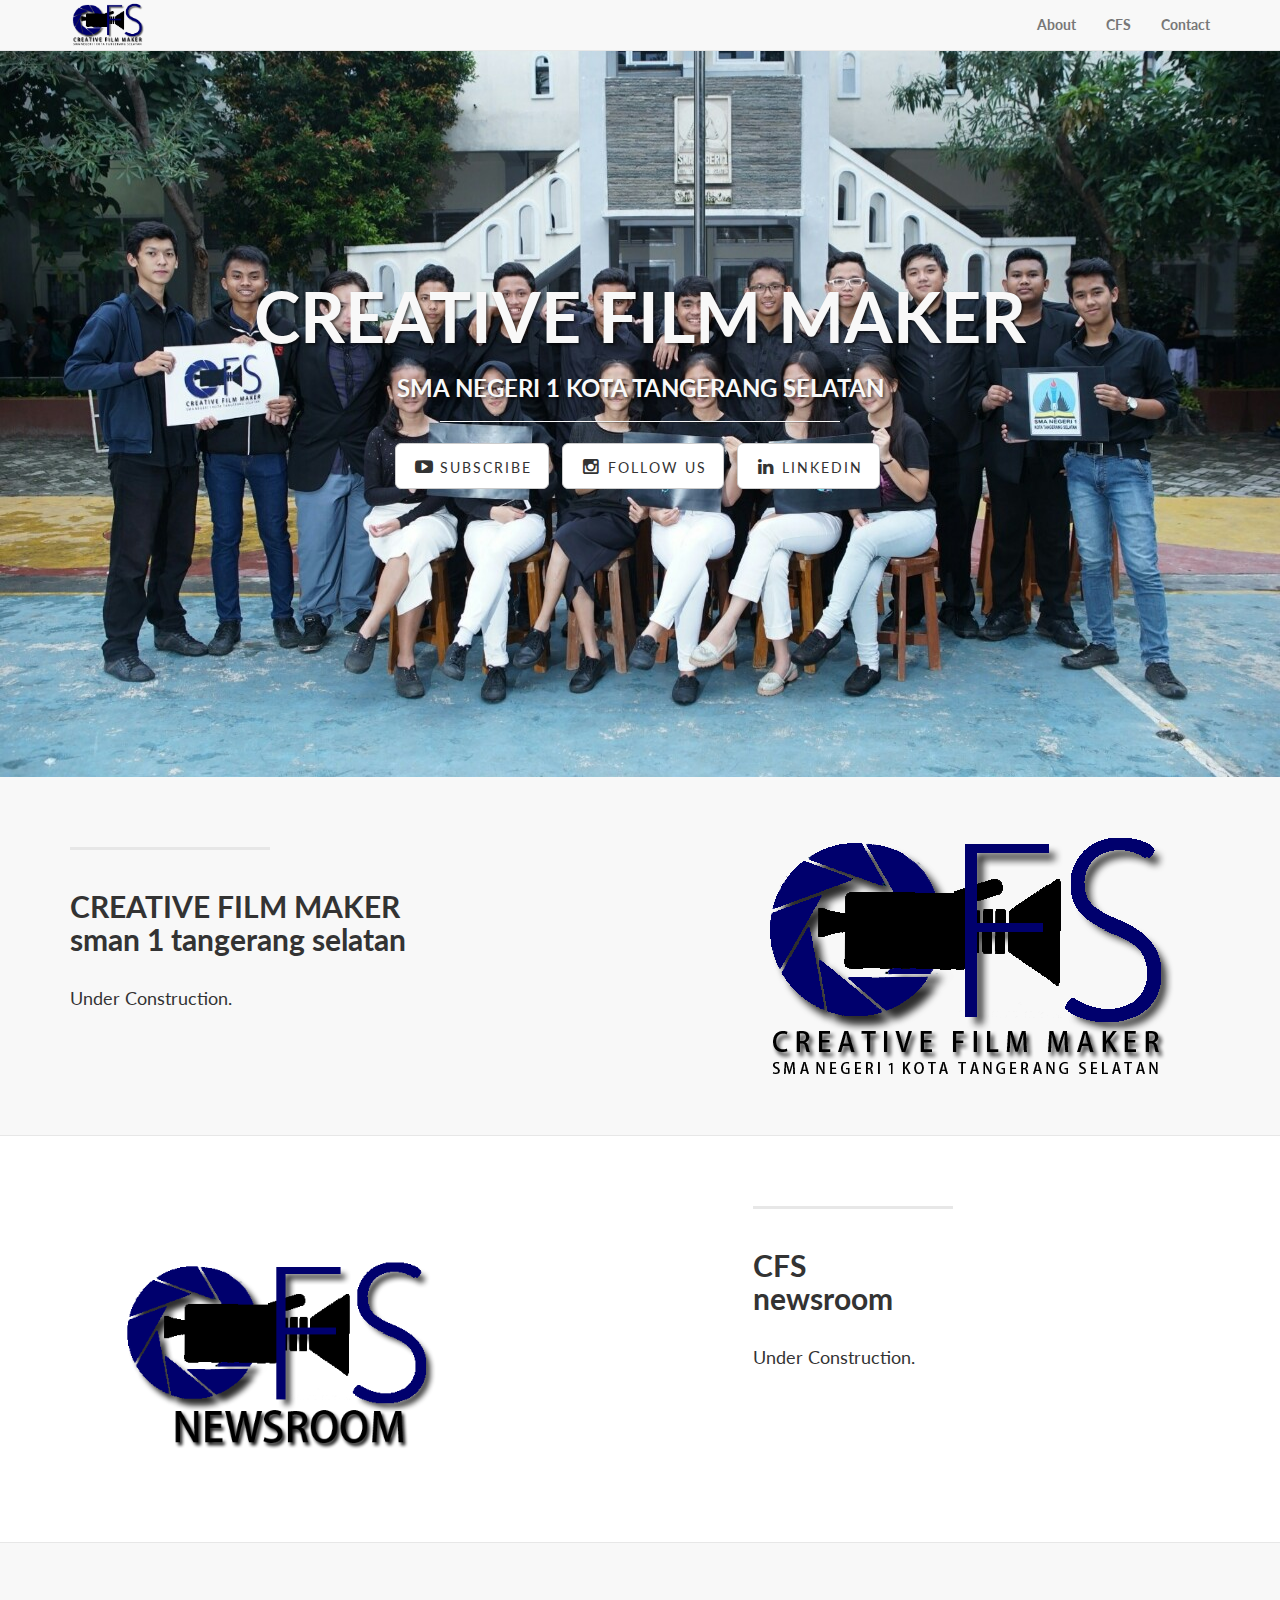
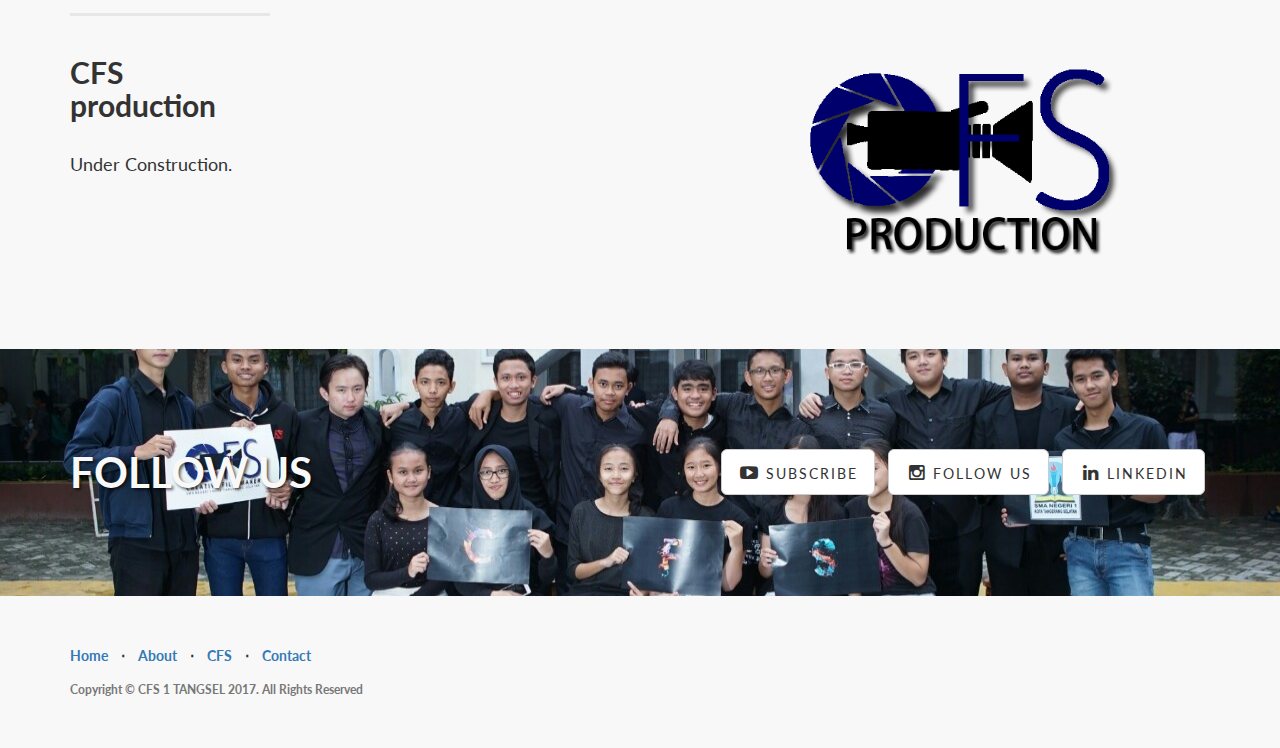
==== index.html @ 2a8f20ab "Update index.html" ====
<!DOCTYPE html>
<html lang="en">

<head>

    <meta charset="utf-8">
    <meta http-equiv="X-UA-Compatible" content="IE=edge">
    <meta name="viewport" content="width=device-width, initial-scale=1">
    <meta name="description" content="">
    <meta name="author" content="">

    <title>CFS 1 TANGSEL</title>
<link href='/img/kamera.png' rel='icon' type='image/x-icon'/>
    <!-- Bootstrap Core CSS -->
    <link href="css/bootstrap.min.css" rel="stylesheet">

    <!-- Custom CSS -->
    <link href="css/landing-page.css" rel="stylesheet">

    <!-- Custom Fonts -->
    <link href="font-awesome/css/font-awesome.min.css" rel="stylesheet" type="text/css">
    <link href="https://fonts.googleapis.com/css?family=Lato:300,400,700,300italic,400italic,700italic" rel="stylesheet" type="text/css">

    <!-- HTML5 Shim and Respond.js IE8 support of HTML5 elements and media queries -->
    <!-- WARNING: Respond.js doesn't work if you view the page via file:// -->
    <!--[if lt IE 9]>
        <script src="https://oss.maxcdn.com/libs/html5shiv/3.7.0/html5shiv.js"></script>
        <script src="https://oss.maxcdn.com/libs/respond.js/1.4.2/respond.min.js"></script>
    <![endif]-->

</head>

<body>

    <!-- Navigation -->
    <nav class="navbar navbar-default navbar-fixed-top topnav" role="navigation">
        <div class="container topnav">
            <!-- Brand and toggle get grouped for better mobile display -->
            <div class="navbar-header">
                <button type="button" class="navbar-toggle" data-toggle="collapse" data-target="#bs-example-navbar-collapse-1">
                    <span class="sr-only">Toggle navigation</span>
                    <span class="icon-bar"></span>
                    <span class="icon-bar"></span>
                    <span class="icon-bar"></span>
                </button>
                <a class="navbar-brand topnav" href="#"><img class="img-responsive" src="img/LOGO CINEM.png" alt=""></a>
            </div>
            <!-- Collect the nav links, forms, and other content for toggling -->
            <div class="collapse navbar-collapse" id="bs-example-navbar-collapse-1">
                <ul class="nav navbar-nav navbar-right">
                    <li>
                        <a href="#about">About</a>
                    </li>
                    <li>
                        <a href="#services">CFS</a>
                    </li>
                    <li>
                        <a href="#contact">Contact</a>
                    </li>
                </ul>
            </div>
            <!-- /.navbar-collapse -->
        </div>
        <!-- /.container -->
    </nav>


    <!-- Header -->
    <a name="about"></a>
    <div class="intro-header">
        <div class="container">

            <div class="row">
                <div class="col-lg-12">
                    <div class="intro-message">
                        <h1>CREATIVE FILM MAKER</h1>
                        <h3>SMA NEGERI 1 KOTA TANGERANG SELATAN</h3>
                        <hr class="intro-divider">
                        <ul class="list-inline intro-social-buttons">
                            <li>
                                <a href="https://www.youtube.com/channel/UCyPVVadT8oghlKu1WqcmNWw" class="btn btn-default btn-lg"><i class="fa fa-youtube-play fa-fw"></i> <span class="network-name">SUBSCRIBE</span></a>
                            </li>
                            <li>
                                <a href="https://www.instagram.com/cfs1tangsel/" class="btn btn-default btn-lg"><i class="fa fa-instagram fa-fw"></i> <span class="network-name">follow us</span></a>
                            </li>
                            <li>
                                <a href="#" class="btn btn-default btn-lg"><i class="fa fa-linkedin fa-fw"></i> <span class="network-name">Linkedin</span></a>
                            </li>
                        </ul>
                    </div>
                </div>
            </div>

        </div>
        <!-- /.container -->

    </div>
    <!-- /.intro-header -->

    <!-- Page Content -->

	<a  name="services"></a>
    <div class="content-section-a">

        <div class="container">
            <div class="row">
                <div class="col-lg-5 col-sm-6">
                    <hr class="section-heading-spacer">
                    <div class="clearfix"></div>
                    <h2 class="section-heading">CREATIVE FILM MAKER<br>sman 1 tangerang selatan</h2>
                    <p class="lead">Under Construction.</p>
                </div>
                <div class="col-lg-5 col-lg-offset-2 col-sm-6">
                    <img class="img-responsive" src="img/LOGO CINEM.png" alt="">
                </div>
            </div>

        </div>
        <!-- /.container -->

    </div>
    <!-- /.content-section-a -->

    <div class="content-section-b">

        <div class="container">

            <div class="row">
                <div class="col-lg-5 col-lg-offset-1 col-sm-push-6  col-sm-6">
                    <hr class="section-heading-spacer">
                    <div class="clearfix"></div>
                    <h2 class="section-heading">CFS<br>newsroom</h2>
                    <p class="lead">Under Construction.</p>
                </div>
                <div class="col-lg-5 col-sm-pull-6  col-sm-6">
                    <img class="img-responsive" src="img/CFS NEWSROOM.png" alt="">
                </div>
            </div>

        </div>
        <!-- /.container -->

    </div>
    <!-- /.content-section-b -->

    <div class="content-section-a">

        <div class="container">

            <div class="row">
                <div class="col-lg-5 col-sm-6">
                    <hr class="section-heading-spacer">
                    <div class="clearfix"></div>
                    <h2 class="section-heading">CFS<br>production</h2>
                    <p class="lead">Under Construction.</p>
                </div>
                <div class="col-lg-5 col-lg-offset-2 col-sm-6">
                    <img class="img-responsive" src="img/CFS PRODUCTION.png" alt="">
                </div>
            </div>

        </div>
        <!-- /.container -->

    </div>
    <!-- /.content-section-a -->

	<a  name="contact"></a>
    <div class="banner">

        <div class="container">

            <div class="row">
                <div class="col-lg-6">
                    <h2>FOLLOW US</h2>
                </div>
                <div class="col-lg-6">
                    <ul class="list-inline banner-social-buttons">
                        <li>
                                <a href="https://www.youtube.com/channel/UCyPVVadT8oghlKu1WqcmNWw" class="btn btn-default btn-lg"><i class="fa fa-youtube-play fa-fw"></i> <span class="network-name">SUBSCRIBE</span></a>
                            </li>
                            <li>
                                <a href="https://www.instagram.com/cfs1tangsel/" class="btn btn-default btn-lg"><i class="fa fa-instagram fa-fw"></i> <span class="network-name">follow us</span></a>
                            </li>
                        <li>
                            <a href="#" class="btn btn-default btn-lg"><i class="fa fa-linkedin fa-fw"></i> <span class="network-name">Linkedin</span></a>
                        </li>
                    </ul>
                </div>
            </div>

        </div>
        <!-- /.container -->

    </div>
    <!-- /.banner -->

    <!-- Footer -->
    <footer>
        <div class="container">
            <div class="row">
                <div class="col-lg-12">
                    <ul class="list-inline">
                        <li>
                            <a href="#">Home</a>
                        </li>
                        <li class="footer-menu-divider">&sdot;</li>
                        <li>
                            <a href="#about">About</a>
                        </li>
                        <li class="footer-menu-divider">&sdot;</li>
                        <li>
                            <a href="#services">CFS</a>
                        </li>
                        <li class="footer-menu-divider">&sdot;</li>
                        <li>
                            <a href="#contact">Contact</a>
                        </li>
                    </ul>
                    <p class="copyright text-muted small">Copyright &copy; CFS 1 TANGSEL 2017. All Rights Reserved</p>
                </div>
            </div>
        </div>
    </footer>

    <!-- jQuery -->
    <script src="js/jquery.js"></script>

    <!-- Bootstrap Core JavaScript -->
    <script src="js/bootstrap.min.js"></script>

</body>

</html>
---- css/landing-page.css ----
/*
 * Start Bootstrap - Landing Page (http://startbootstrap.com/)
 * Copyright 2013-2016 Start Bootstrap
 * Licensed under MIT (https://github.com/BlackrockDigital/startbootstrap/blob/gh-pages/LICENSE)
 */

body,
html {
    width: 100%;
    height: 100%;
}

body,
h1,
h2,
h3,
h4,
h5,
h6 {
    font-family: "Lato","Helvetica Neue",Helvetica,Arial,sans-serif;
    font-weight: 700;
}

.topnav {
    font-size: 14px; 
}

.lead {
    font-size: 18px;
    font-weight: 400;
}

.intro-header {
    padding-top: 50px; /* If you're making other pages, make sure there is 50px of padding to make sure the navbar doesn't overlap content! */
    padding-bottom: 50px;
    text-align: center;
    color: #f8f8f8;
    background: url(../img/background.jpg) no-repeat center center;
    background-size: cover;
}

.intro-message {
    position: relative;
    padding-top: 20%;
    padding-bottom: 20%;
}

.intro-message > h1 {
    margin: 0;
    text-shadow: 2px 2px 3px rgba(0,0,0,0.6);
    font-size: 5em;
}

.intro-divider {
    width: 400px;
    border-top: 1px solid #f8f8f8;
    border-bottom: 1px solid rgba(0,0,0,0.2);
}

.intro-message > h3 {
    text-shadow: 2px 2px 3px rgba(0,0,0,0.6);
}

@media(max-width:767px) {
    .intro-message {
        padding-bottom: 15%;
    }

    .intro-message > h1 {
        font-size: 3em;
    }

    ul.intro-social-buttons > li {
        display: block;
        margin-bottom: 20px;
        padding: 0;
    }

    ul.intro-social-buttons > li:last-child {
        margin-bottom: 0;
    }

    .intro-divider {
        width: 100%;
    }
}

.network-name {
    text-transform: uppercase;
    font-size: 14px;
    font-weight: 400;
    letter-spacing: 2px;
}

.content-section-a {
    padding: 50px 0;
    background-color: #f8f8f8;
}

.content-section-b {
    padding: 50px 0;
    border-top: 1px solid #e7e7e7;
    border-bottom: 1px solid #e7e7e7;
}

.section-heading {
    margin-bottom: 30px;
}

.section-heading-spacer {
    float: left;
    width: 200px;
    border-top: 3px solid #e7e7e7;
}

.banner {
    padding: 100px 0;
    color: #f8f8f8;
    background: url(../img/background.jpg) no-repeat center center;
    background-size: cover;
}

.banner h2 {
    margin: 0;
    text-shadow: 2px 2px 3px rgba(0,0,0,0.6);
    font-size: 3em;
}

.banner ul {
    margin-bottom: 0;
}

.banner-social-buttons {
    float: right;
    margin-top: 0;
}

@media(max-width:1199px) {
    ul.banner-social-buttons {
        float: left;
        margin-top: 15px;
    }
}

@media(max-width:767px) {
    .banner h2 {
        margin: 0;
        text-shadow: 2px 2px 3px rgba(0,0,0,0.6);
        font-size: 3em;
    }

    ul.banner-social-buttons > li {
        display: block;
        margin-bottom: 20px;
        padding: 0;
    }

    ul.banner-social-buttons > li:last-child {
        margin-bottom: 0;
    }
}

footer {
    padding: 50px 0;
    background-color: #f8f8f8;
}

p.copyright {
    margin: 15px 0 0;
}
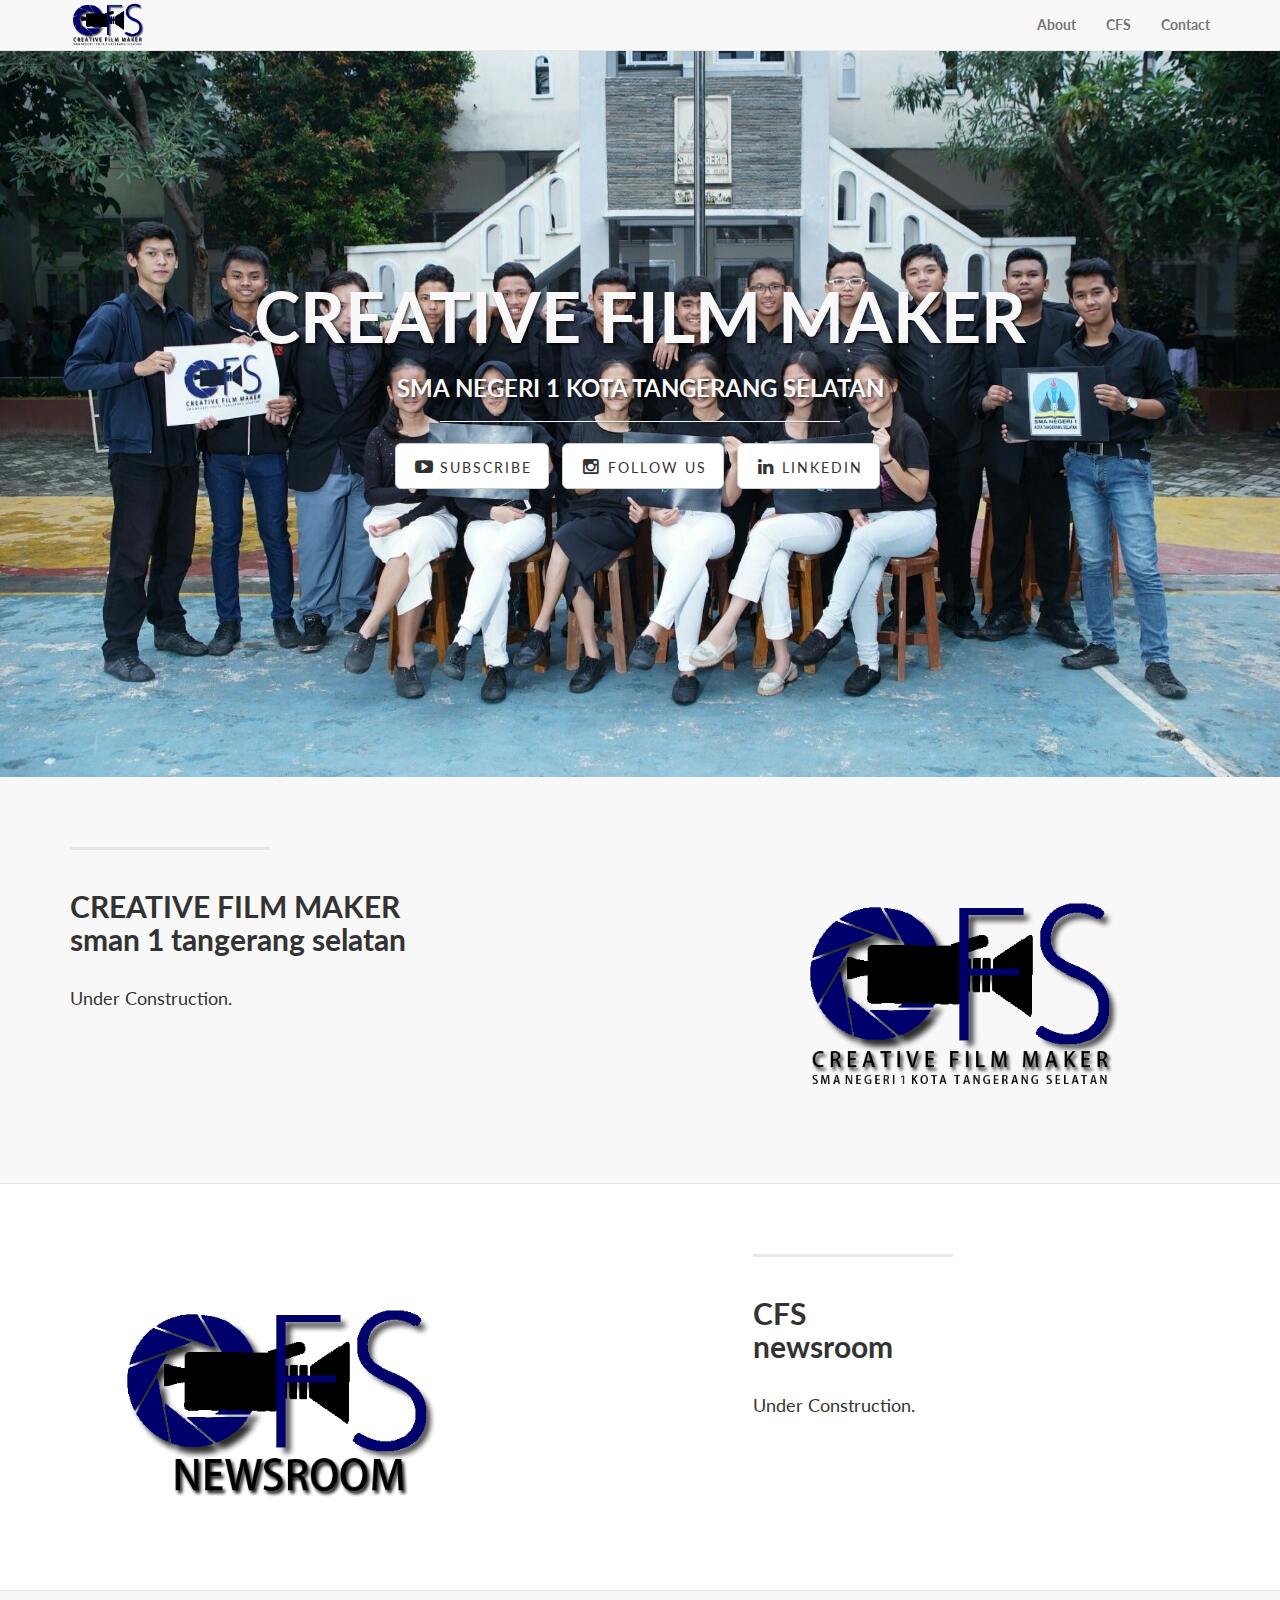
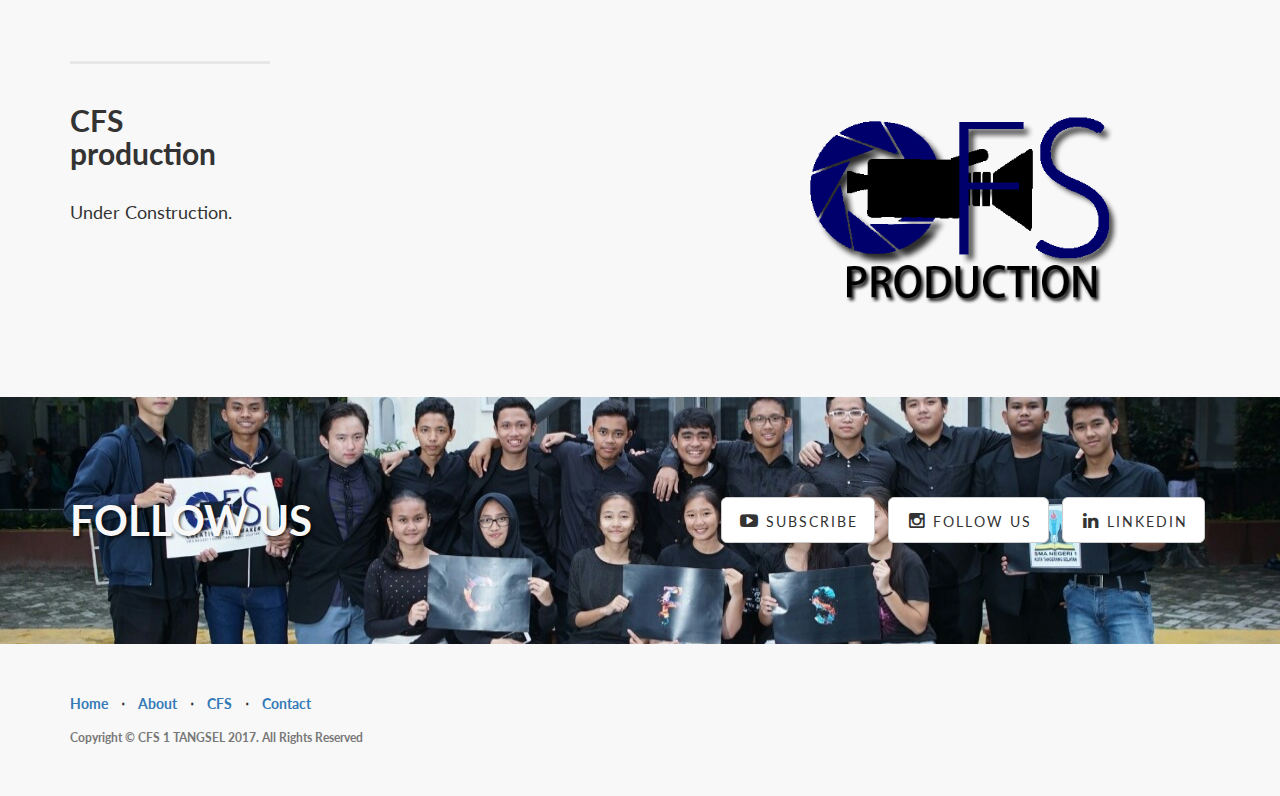
==== commit 57100fa9: "Update index.html" ====
--- a/index.html
+++ b/index.html
@@ -111,7 +111,7 @@
                     <p class="lead">Under Construction.</p>
                 </div>
                 <div class="col-lg-5 col-lg-offset-2 col-sm-6">
-                    <img class="img-responsive" src="img/LOGO CINEM.png" alt="">
+                    <img class="img-responsive" src="img/LOGO Cfs.png" alt="">
                 </div>
             </div>
 
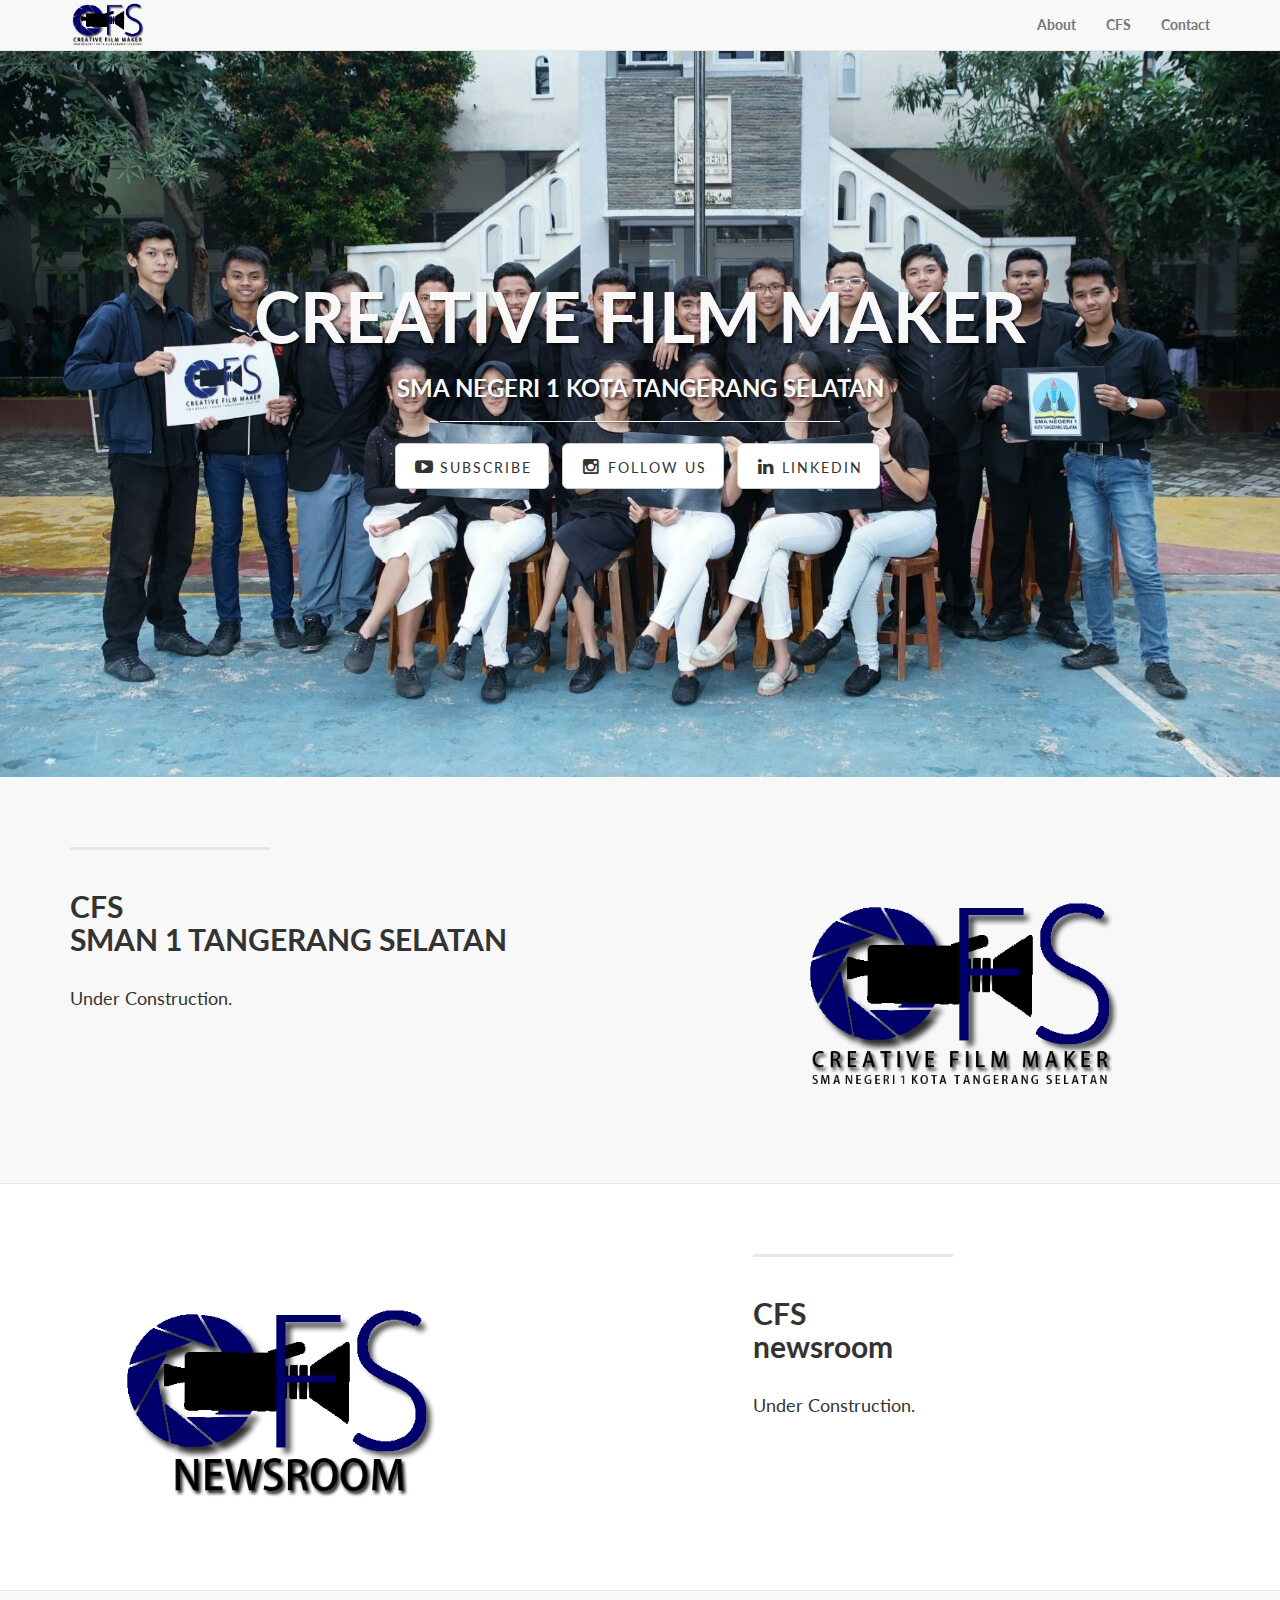
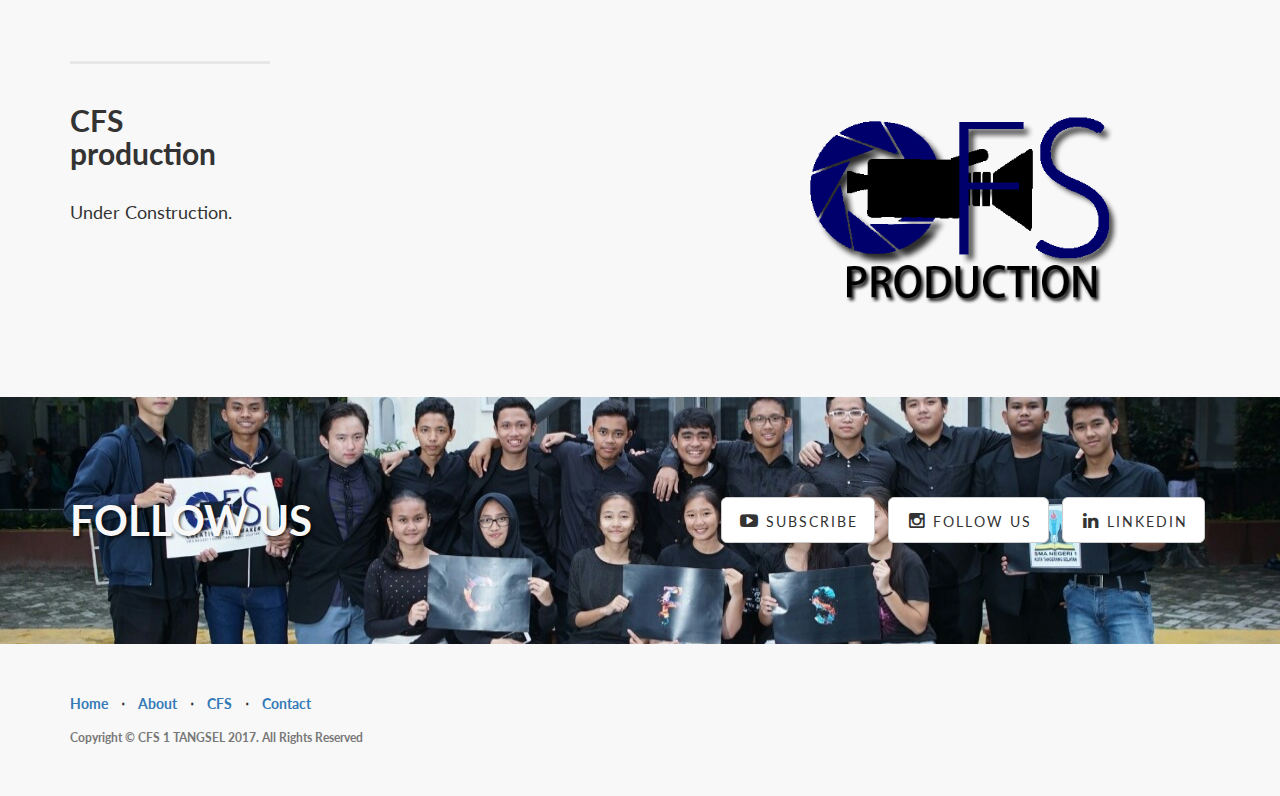
==== commit 2b6afc70: "Update index.html" ====
--- a/index.html
+++ b/index.html
@@ -107,7 +107,7 @@
                 <div class="col-lg-5 col-sm-6">
                     <hr class="section-heading-spacer">
                     <div class="clearfix"></div>
-                    <h2 class="section-heading">CREATIVE FILM MAKER<br>sman 1 tangerang selatan</h2>
+                    <h2 class="section-heading">CFS<br>SMAN 1 TANGERANG SELATAN</h2>
                     <p class="lead">Under Construction.</p>
                 </div>
                 <div class="col-lg-5 col-lg-offset-2 col-sm-6">
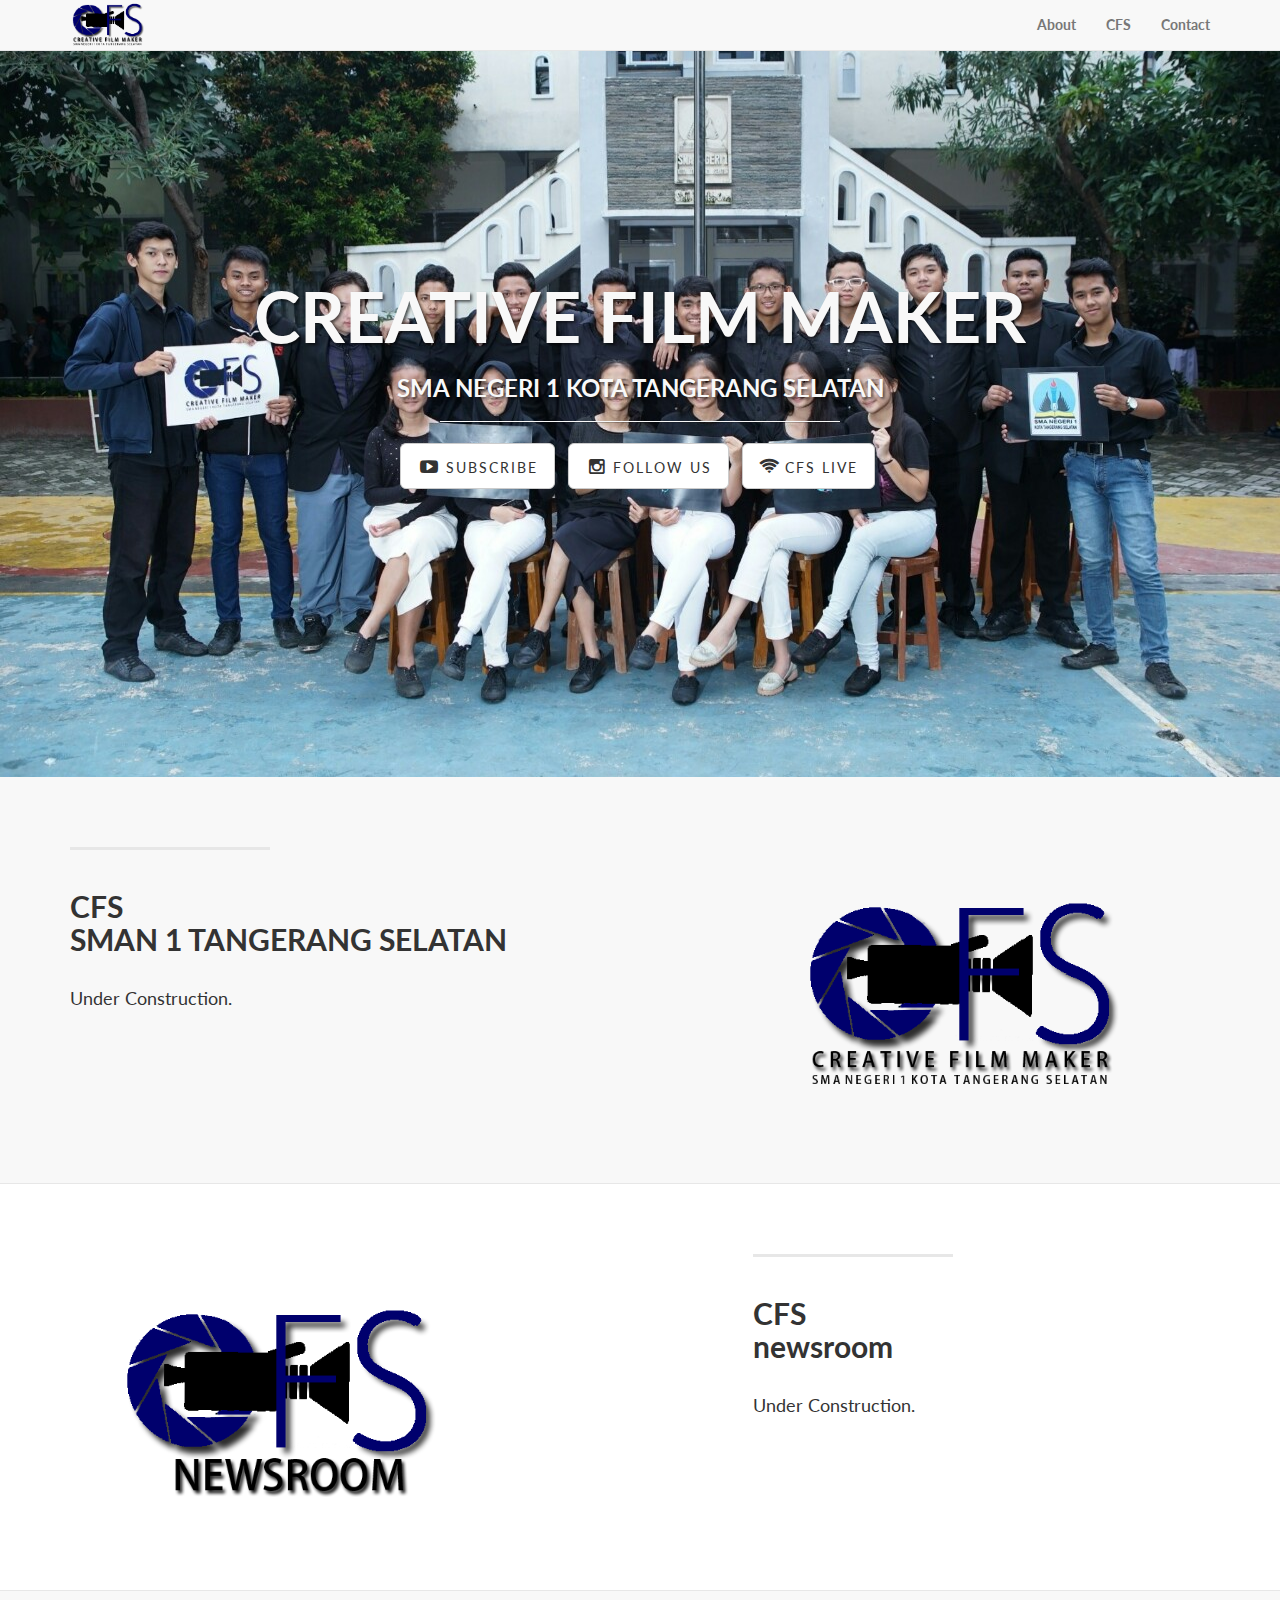
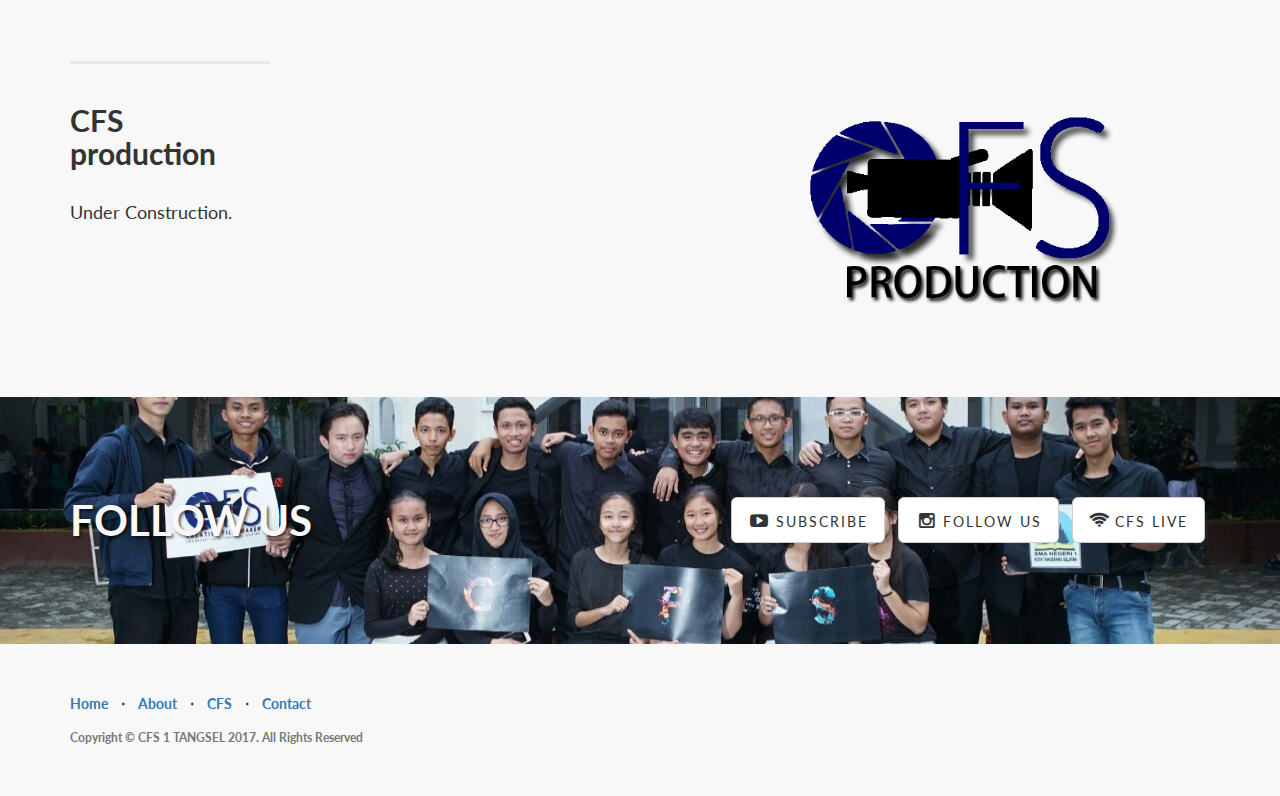
==== commit 81b2f7ad: "Create index.html" ====
--- a/index.html
+++ b/index.html
@@ -84,7 +84,7 @@
                                 <a href="https://www.instagram.com/cfs1tangsel/" class="btn btn-default btn-lg"><i class="fa fa-instagram fa-fw"></i> <span class="network-name">follow us</span></a>
                             </li>
                             <li>
-                                <a href="#" class="btn btn-default btn-lg"><i class="fa fa-linkedin fa-fw"></i> <span class="network-name">Linkedin</span></a>
+                                <a href="https://cfs1tangsel.github.io/live/" class="btn btn-default btn-lg"><i class="fa fa-wifi" aria-hidden="true"></i> <span class="network-name">CFS LIVE</span></a>
                             </li>
                         </ul>
                     </div>
@@ -183,7 +183,7 @@
                                 <a href="https://www.instagram.com/cfs1tangsel/" class="btn btn-default btn-lg"><i class="fa fa-instagram fa-fw"></i> <span class="network-name">follow us</span></a>
                             </li>
                         <li>
-                            <a href="#" class="btn btn-default btn-lg"><i class="fa fa-linkedin fa-fw"></i> <span class="network-name">Linkedin</span></a>
+                            <a href="https://cfs1tangsel.github.io/live/" class="btn btn-default btn-lg"><i class="fa fa-wifi" aria-hidden="true"></i> <span class="network-name">CFS LIVE</span></a>
                         </li>
                     </ul>
                 </div>
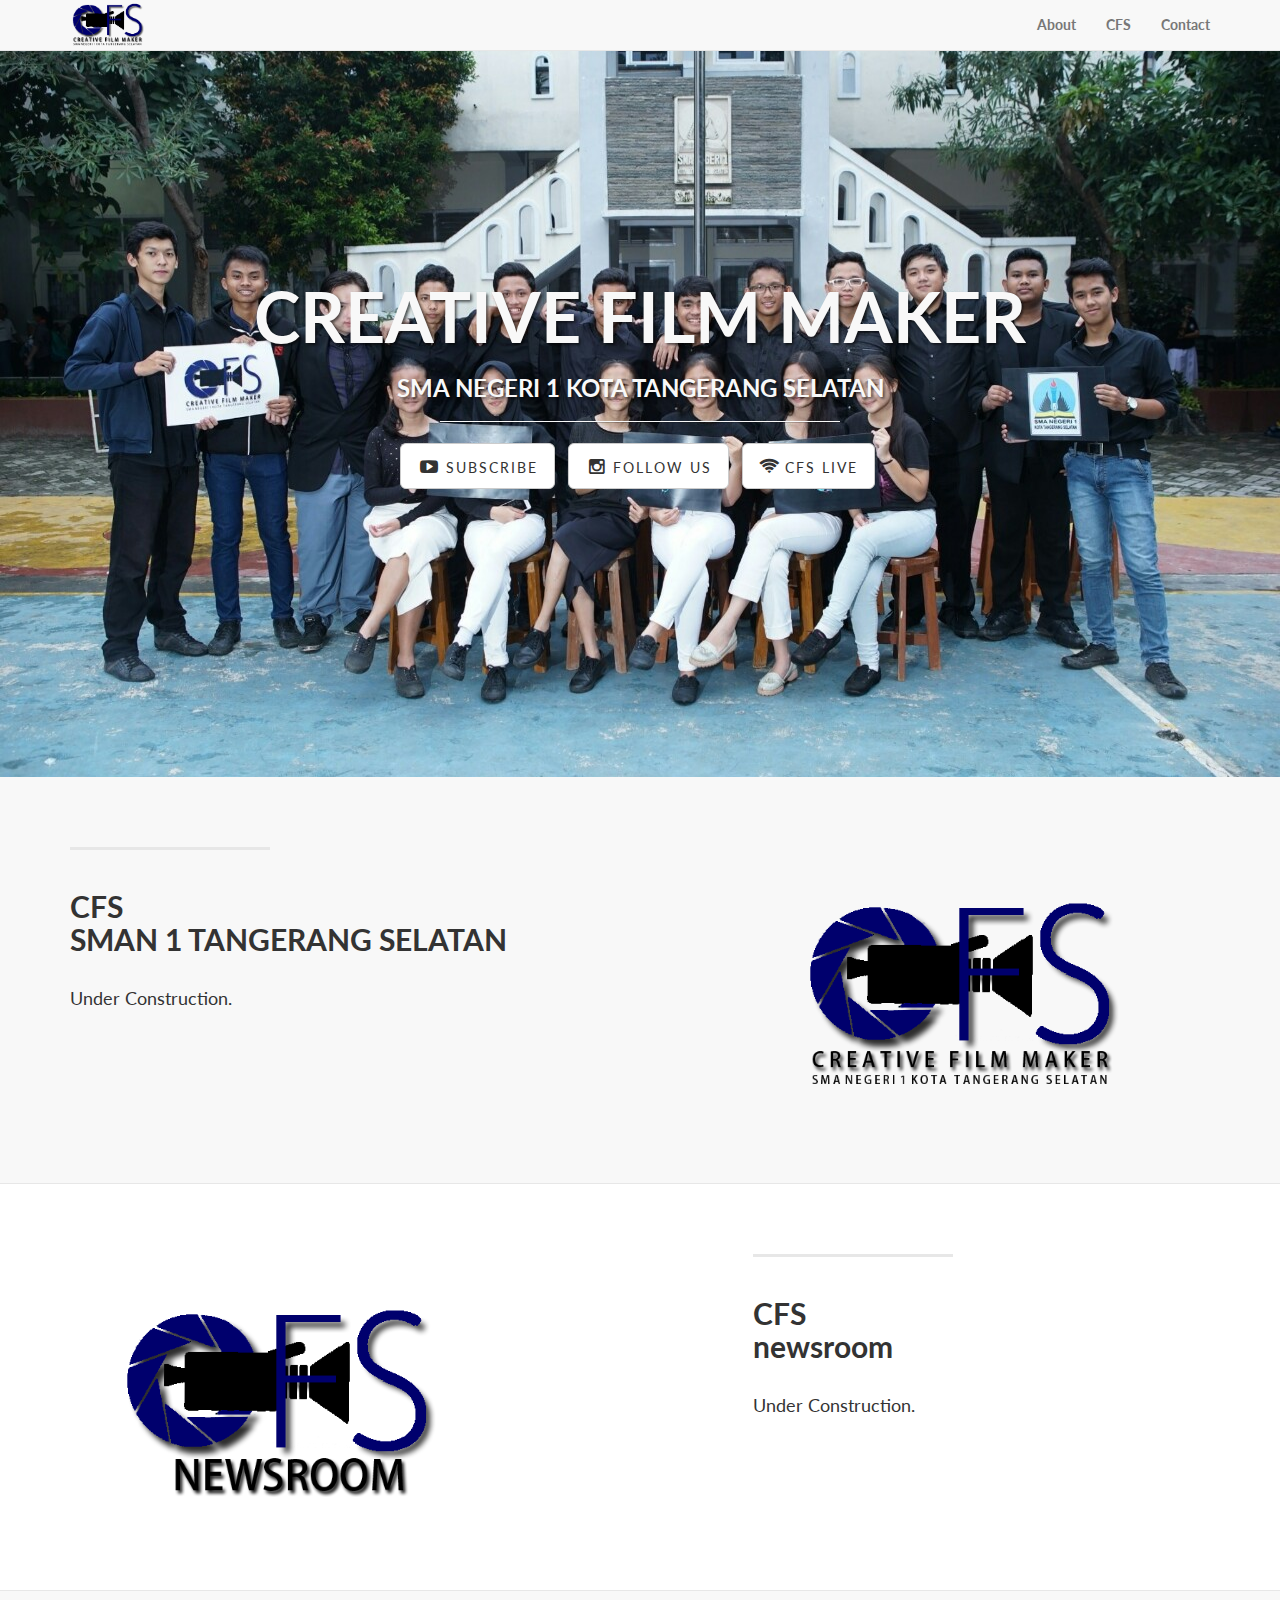
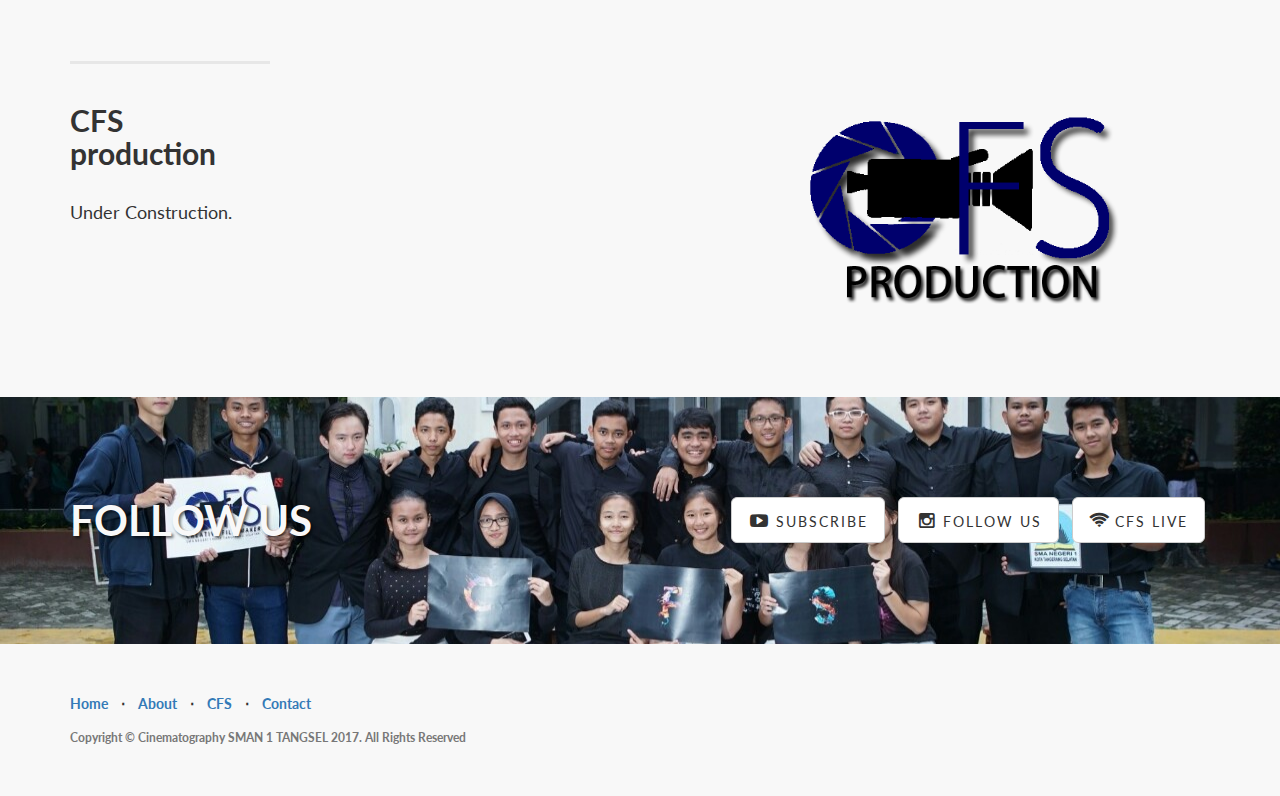
==== commit 57b6cfcc: "Create index.html" ====
--- a/index.html
+++ b/index.html
@@ -217,7 +217,7 @@
                             <a href="#contact">Contact</a>
                         </li>
                     </ul>
-                    <p class="copyright text-muted small">Copyright &copy; CFS 1 TANGSEL 2017. All Rights Reserved</p>
+                    <p class="copyright text-muted small">Copyright &copy; Cinematography SMAN 1 TANGSEL 2017. All Rights Reserved</p>
                 </div>
             </div>
         </div>
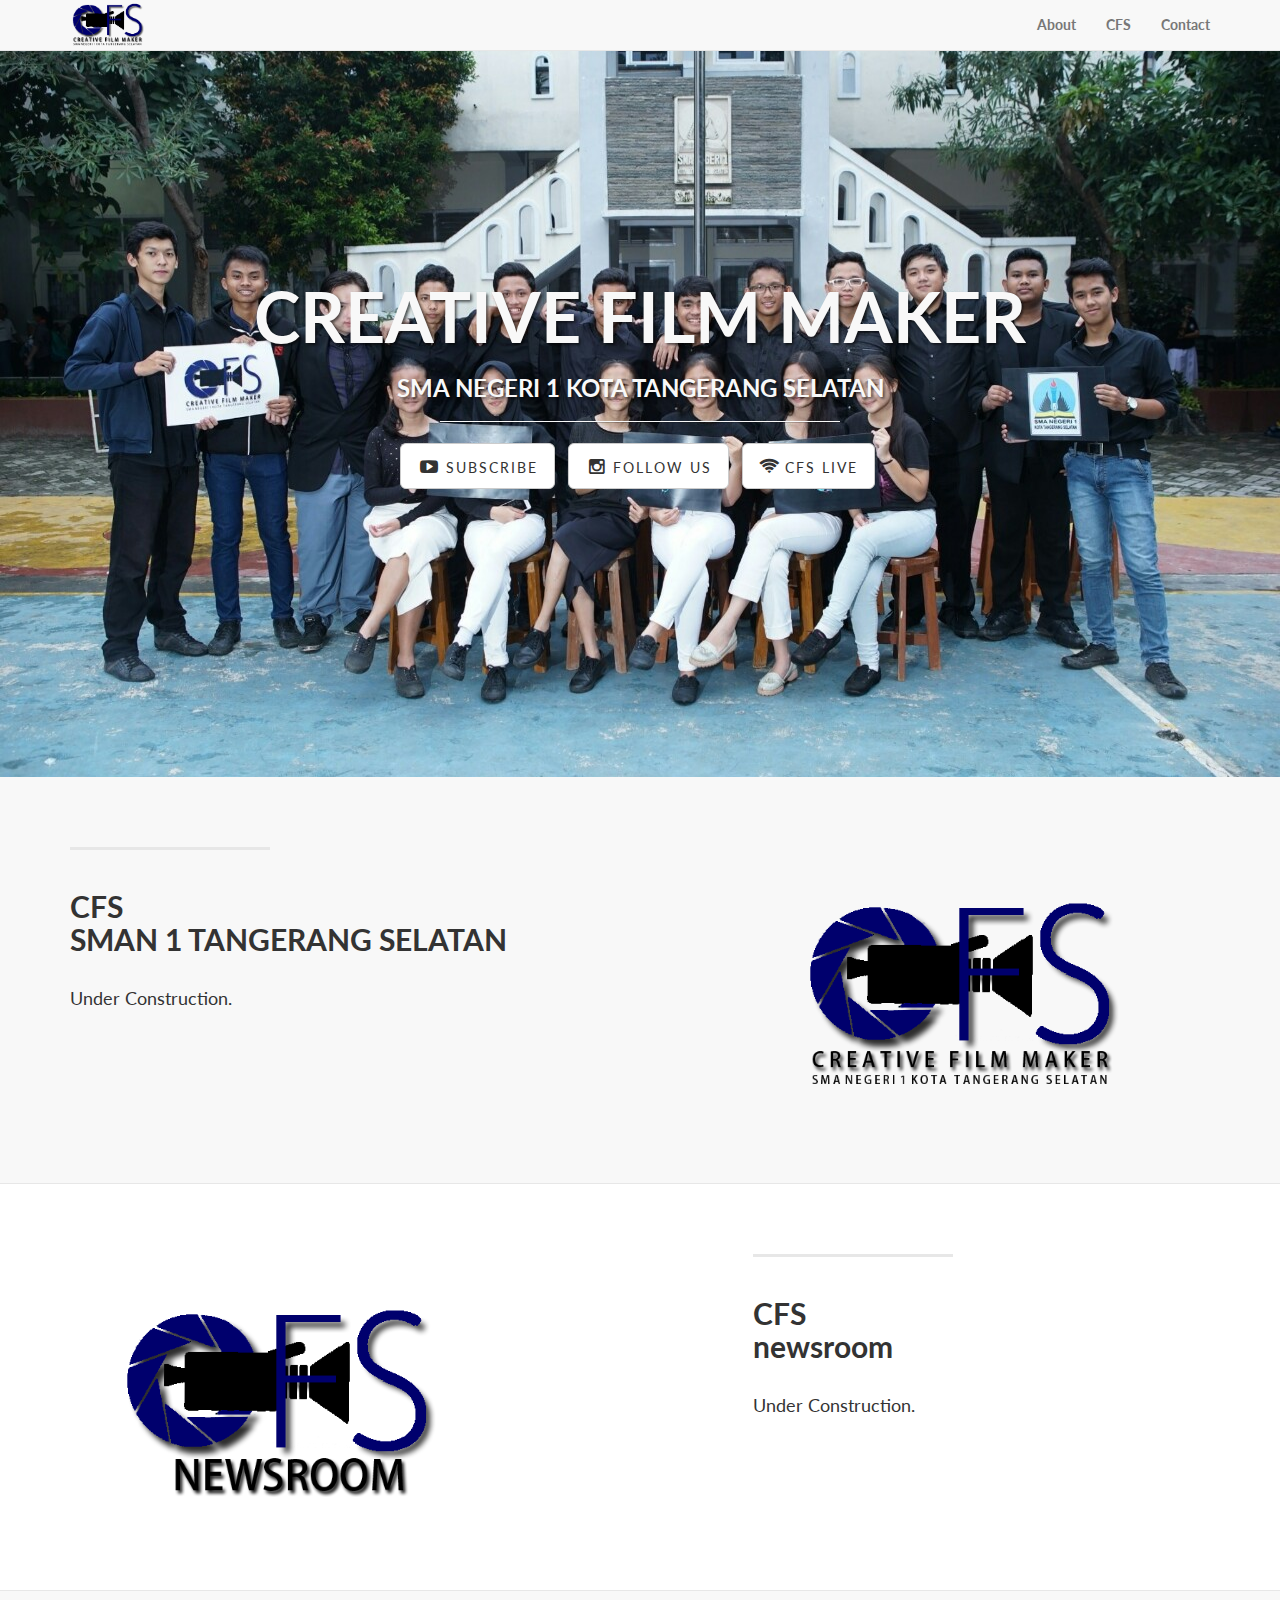
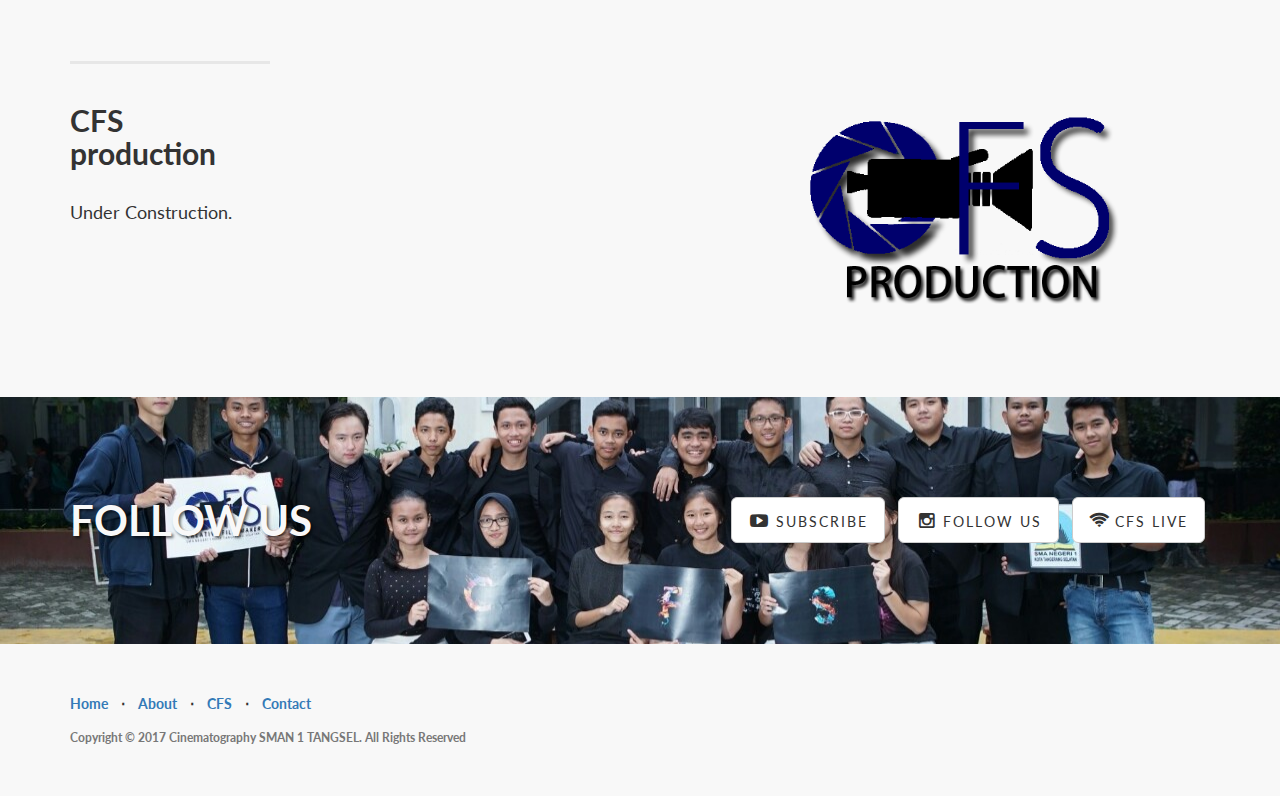
==== commit baafe58b: "Create index.html" ====
--- a/index.html
+++ b/index.html
@@ -217,7 +217,7 @@
                             <a href="#contact">Contact</a>
                         </li>
                     </ul>
-                    <p class="copyright text-muted small">Copyright &copy; Cinematography SMAN 1 TANGSEL 2017. All Rights Reserved</p>
+                    <p class="copyright text-muted small">Copyright &copy; 2017 Cinematography SMAN 1 TANGSEL. All Rights Reserved</p>
                 </div>
             </div>
         </div>
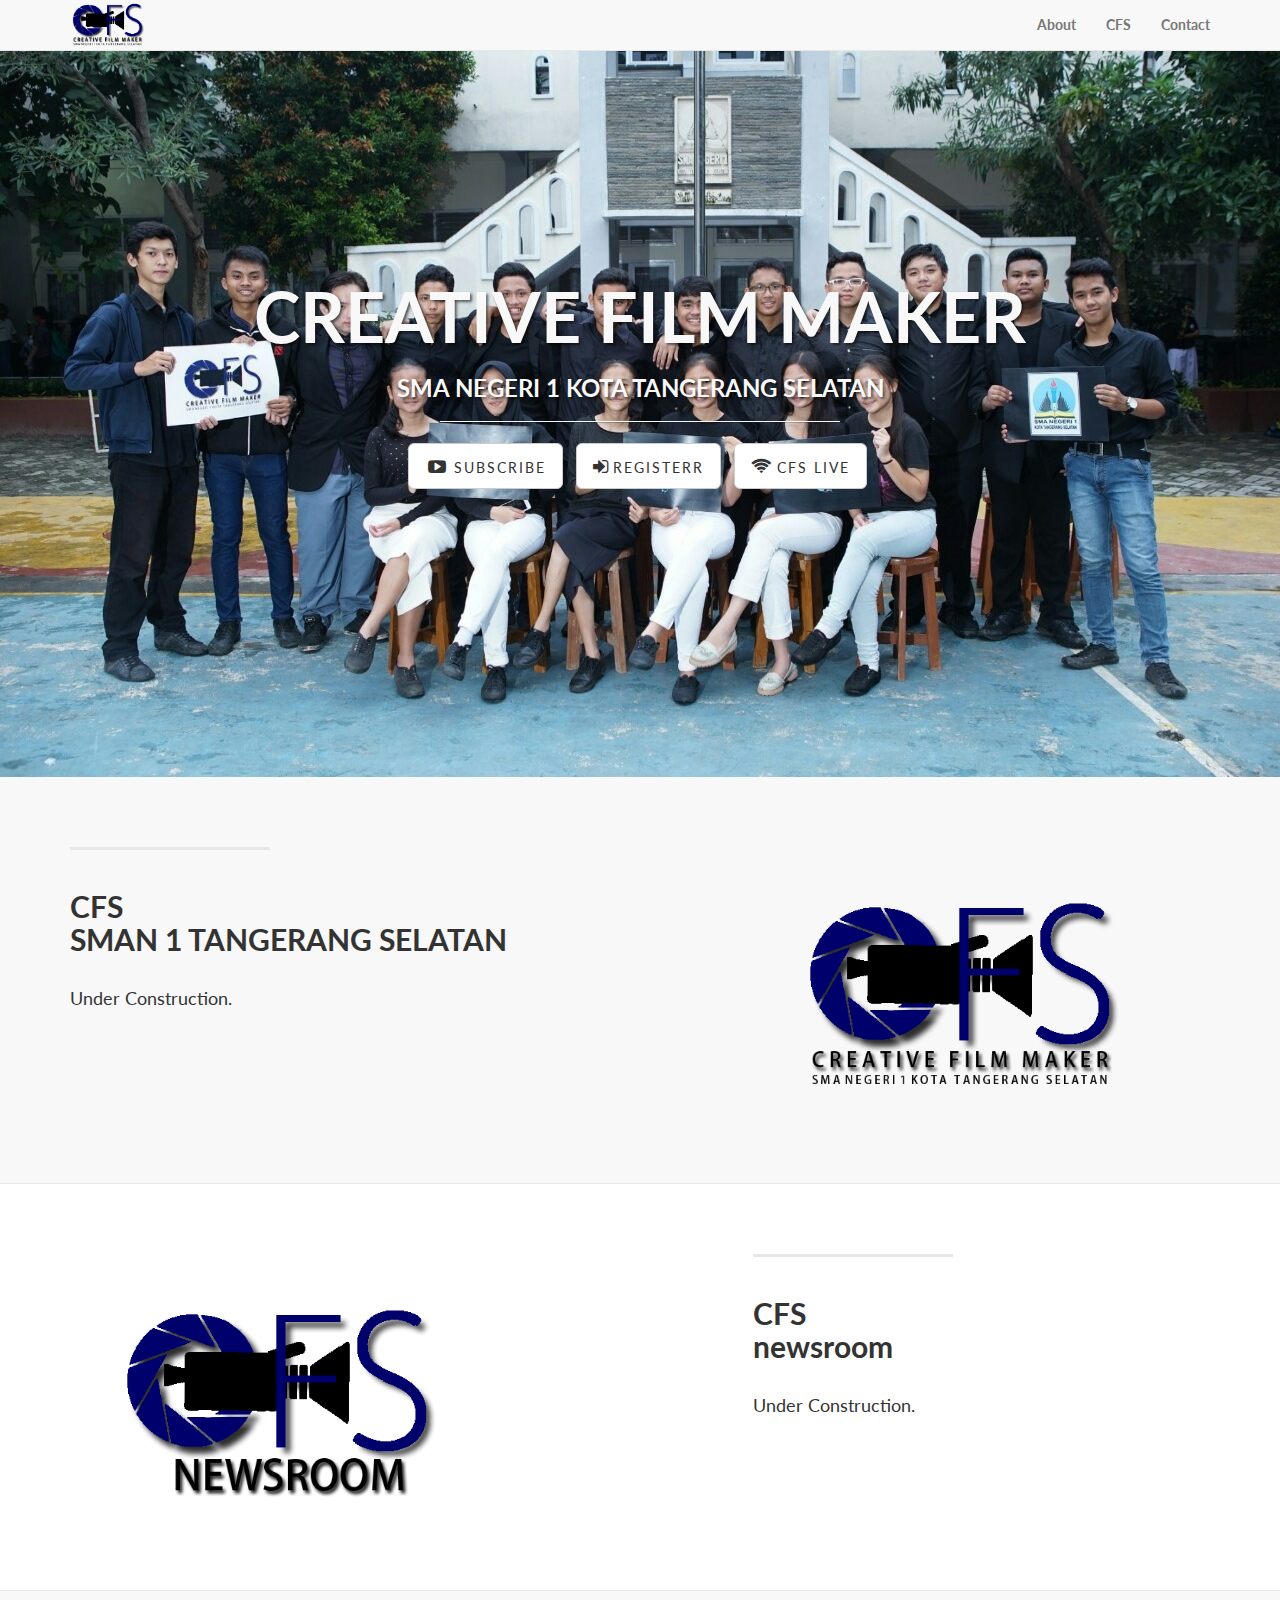
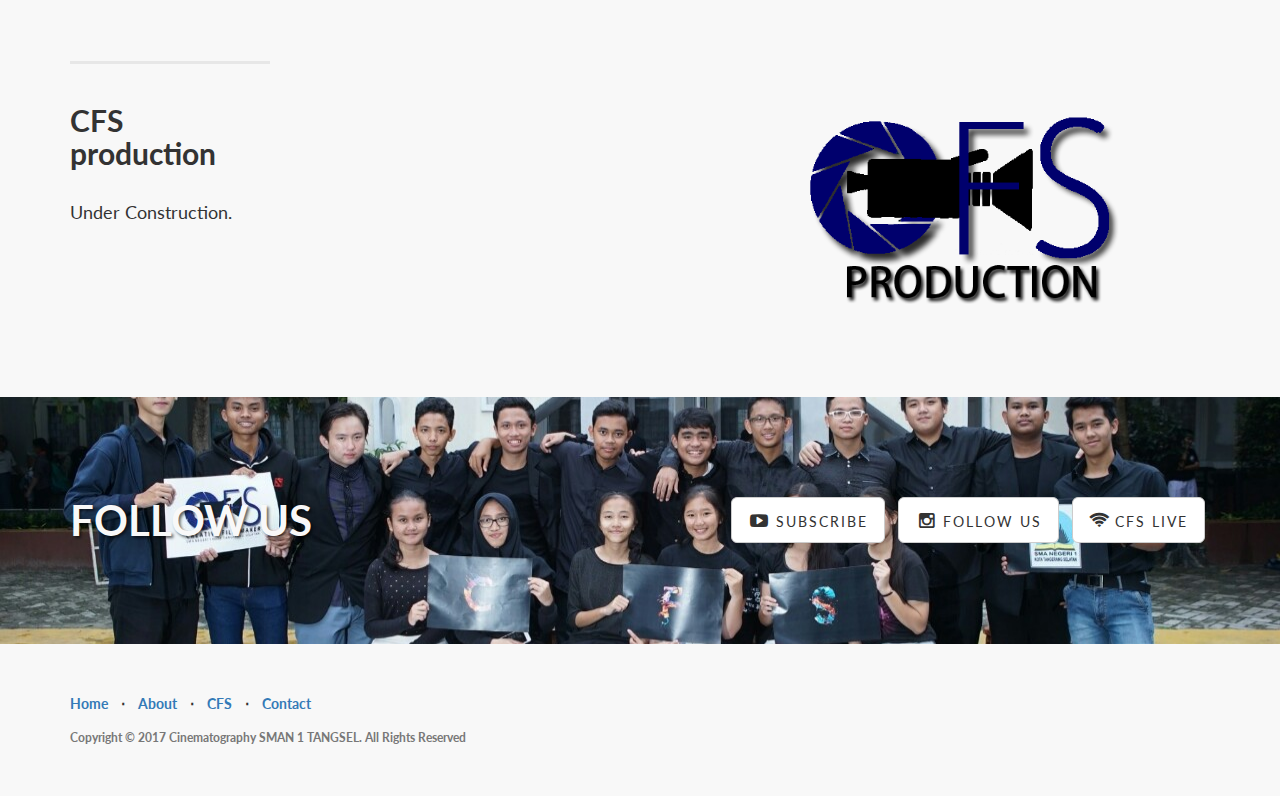
==== commit 3af6540a: "Update index.html" ====
--- a/index.html
+++ b/index.html
@@ -81,7 +81,7 @@
                                 <a href="https://www.youtube.com/channel/UCyPVVadT8oghlKu1WqcmNWw" class="btn btn-default btn-lg"><i class="fa fa-youtube-play fa-fw"></i> <span class="network-name">SUBSCRIBE</span></a>
                             </li>
                             <li>
-                                <a href="https://www.instagram.com/cfs1tangsel/" class="btn btn-default btn-lg"><i class="fa fa-instagram fa-fw"></i> <span class="network-name">follow us</span></a>
+                                <a href="https://goo.gl/forms/VxO2oTg4wpoJ9E2K2" class="btn btn-default btn-lg"><i class="fa fa-sign-in" aria-hidden="true"></i> <span class="network-name">REGISTERr</span></a>
                             </li>
                             <li>
                                 <a href="https://cfs1tangsel.github.io/live/" class="btn btn-default btn-lg"><i class="fa fa-wifi" aria-hidden="true"></i> <span class="network-name">CFS LIVE</span></a>
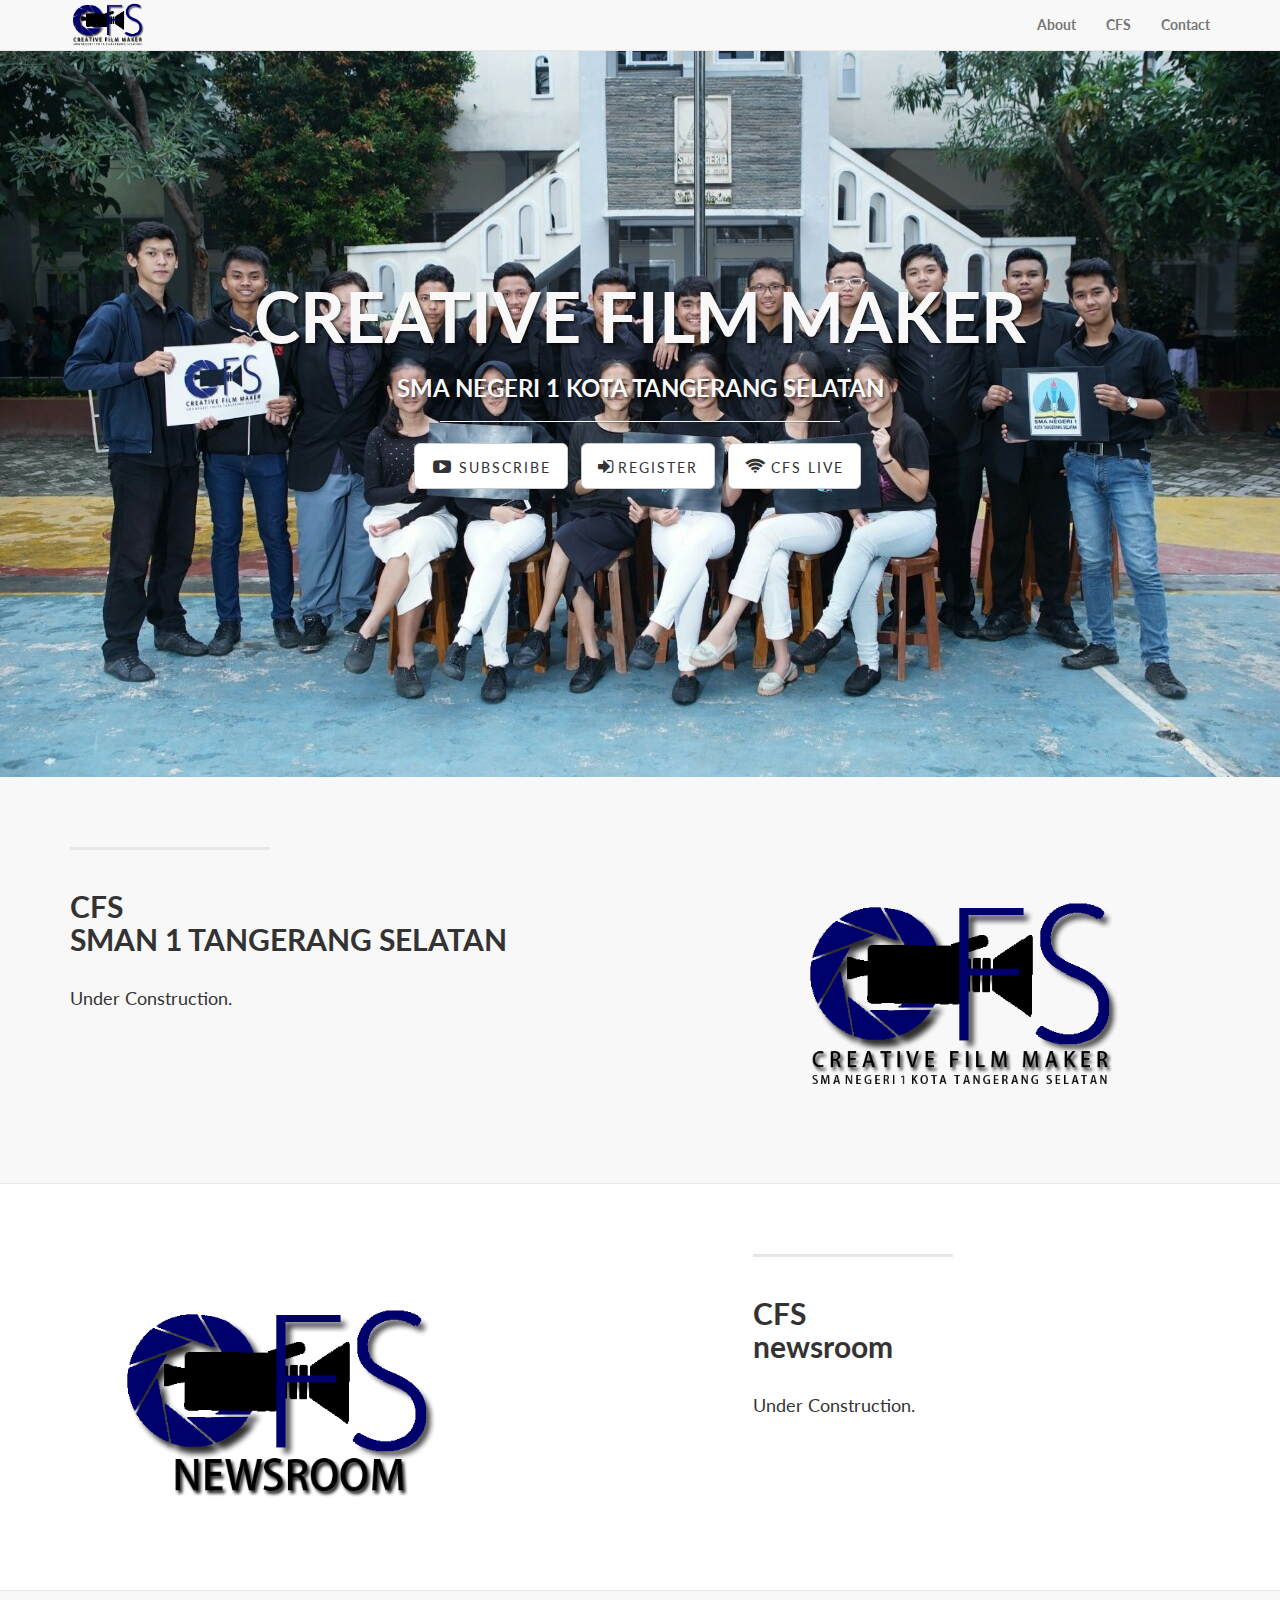
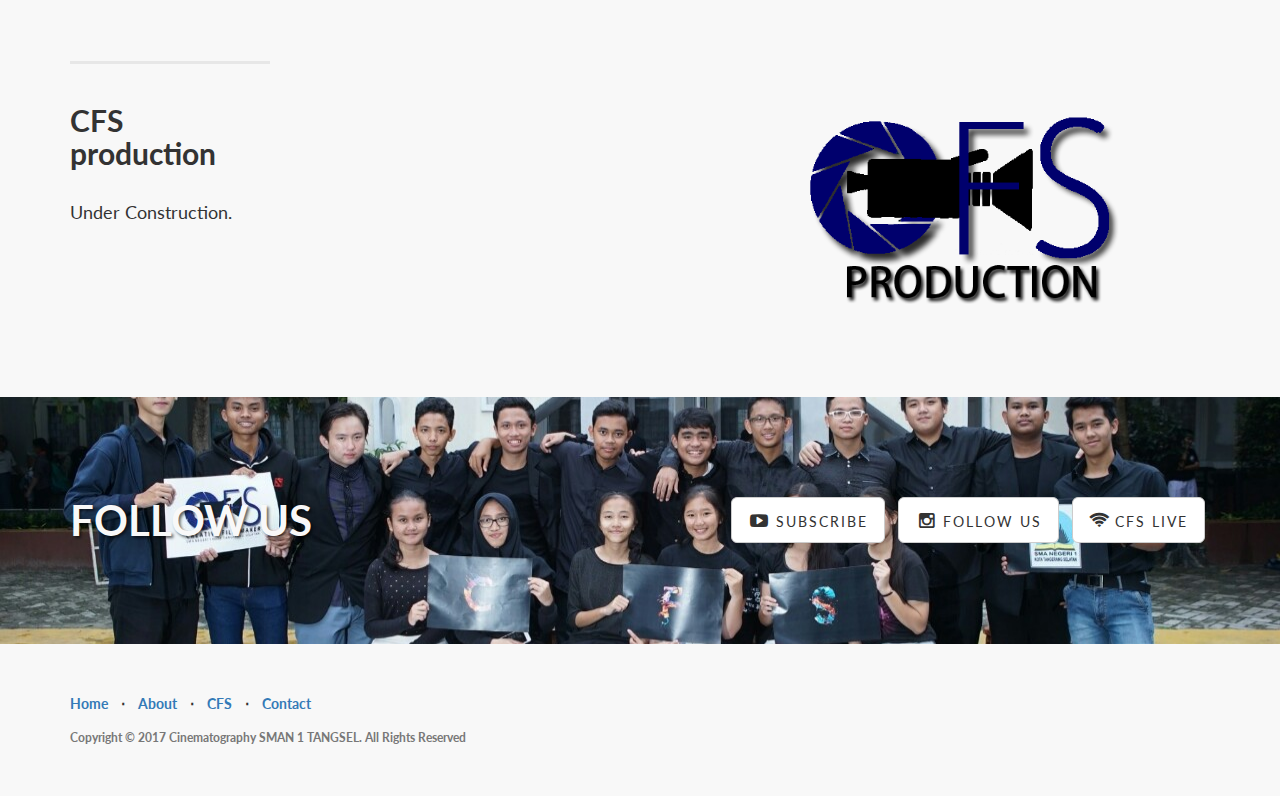
==== commit e284648d: "Update index.html" ====
--- a/index.html
+++ b/index.html
@@ -81,7 +81,7 @@
                                 <a href="https://www.youtube.com/channel/UCyPVVadT8oghlKu1WqcmNWw" class="btn btn-default btn-lg"><i class="fa fa-youtube-play fa-fw"></i> <span class="network-name">SUBSCRIBE</span></a>
                             </li>
                             <li>
-                                <a href="https://goo.gl/forms/VxO2oTg4wpoJ9E2K2" class="btn btn-default btn-lg"><i class="fa fa-sign-in" aria-hidden="true"></i> <span class="network-name">REGISTERr</span></a>
+                                <a href="https://goo.gl/forms/VxO2oTg4wpoJ9E2K2" class="btn btn-default btn-lg"><i class="fa fa-sign-in" aria-hidden="true"></i> <span class="network-name">REGISTER</span></a>
                             </li>
                             <li>
                                 <a href="https://cfs1tangsel.github.io/live/" class="btn btn-default btn-lg"><i class="fa fa-wifi" aria-hidden="true"></i> <span class="network-name">CFS LIVE</span></a>
